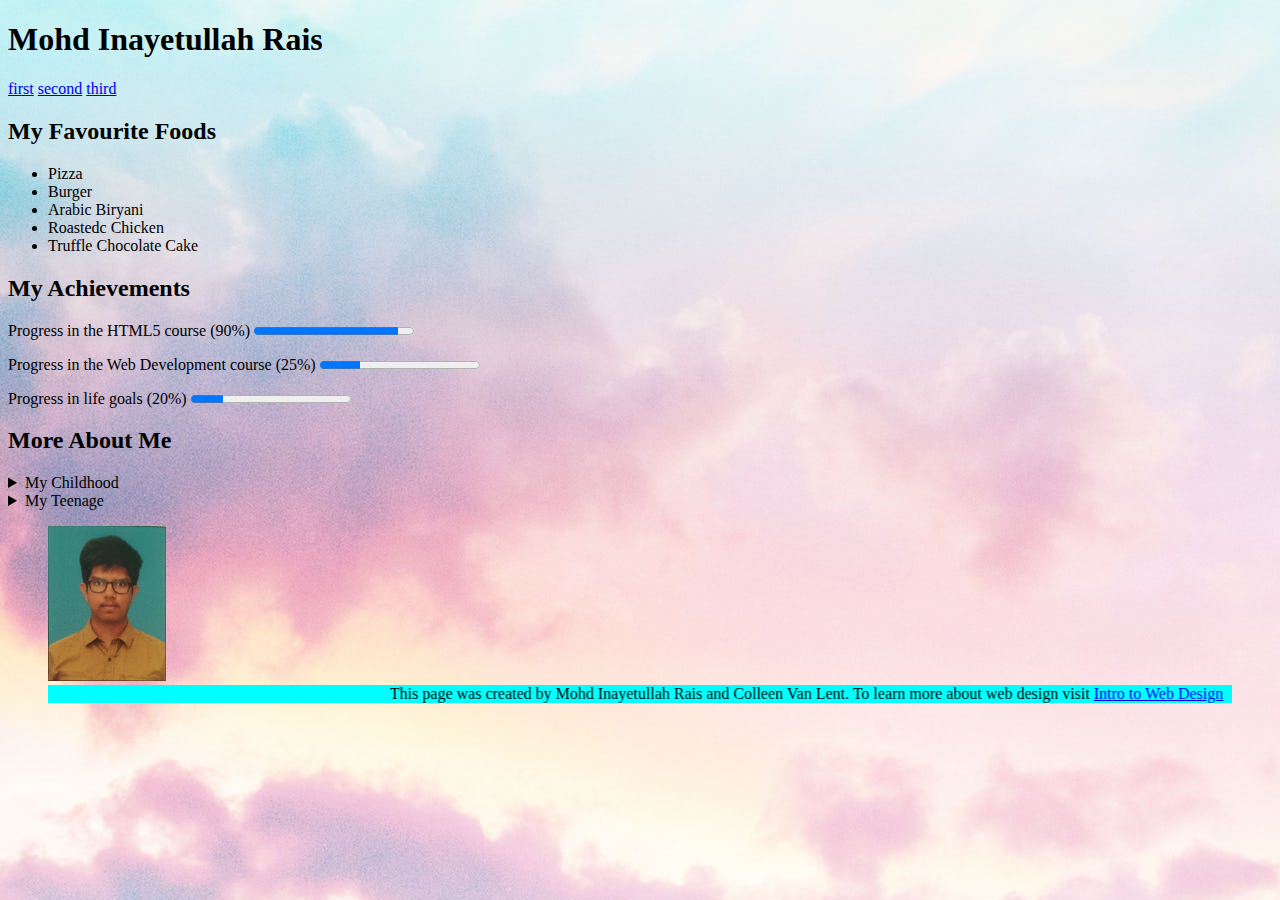
==== First WebPage/first.html @ cfb8bf8a "Add files via upload" ====
<!DOCTYPE html>
<html lang="en">
	<head>
		<meta charset="utf-8">
		<title> first webpage </title>
	</head>
	<body background="background.jpg">
		<h1> Mohd Inayetullah Rais </h1>
		<nav>
			<a href="https://www.google.com/" target="_blank">first</a>
			<a href="https://www.youtube.com/" target="_blank">  second</a>
			<a href="https://www.amazon.in/" target="_blank">  third</a>
		</nav>
		<section>
			<h2>My Favourite Foods</h2>
			<ul>
				<li>Pizza</li>
				<li>Burger</li>
				<li>Arabic Biryani</li>
				<li>Roastedc Chicken</li>
				<li>Truffle Chocolate Cake</li>
			</ul>
		</section>
		<section>
			<h2>My Achievements</h2>
			<p>Progress in the HTML5 course (90%) <progress value="90" max="100"></p>
			<p>Progress in the Web Development course (25%) <progress value="25" max="100"></p>
			<p>Progress in life goals (20%) <progress value="20" max="100"></p>
		</section>
		<section>
			<h2>More About Me</h2>
			<details>
				<summary> My Childhood </summary>
				<p>&ndash;I was born in Bankura, W.B, India. I grew up in Crewe, England. I returned to India and completed my primary schooling in New Delhi.</p>
			</details>
			<details>
				<summary> My Teenage </summary>
				<p>&ndash;I passed high school from New Delhi itself. Currently, I am pursuing Bachelor of Engineering in ECE from Jadavpur University, Kolkata.</p>
			</details>
		</section>
		<figure>
			<img src="Inayet.jpg" alt="my picture" width="10%">
			<figcaption><marquee behavior="alternate" bgcolor="cyan" width="100%" scrollamount="1"> This page was created by Mohd Inayetullah Rais and Colleen Van Lent. To learn more about web design visit <a href="https://intro-webdesign.com/">Intro to Web Design</a></marquee></figcaption>	
		</figure>		
	</body>
</html>
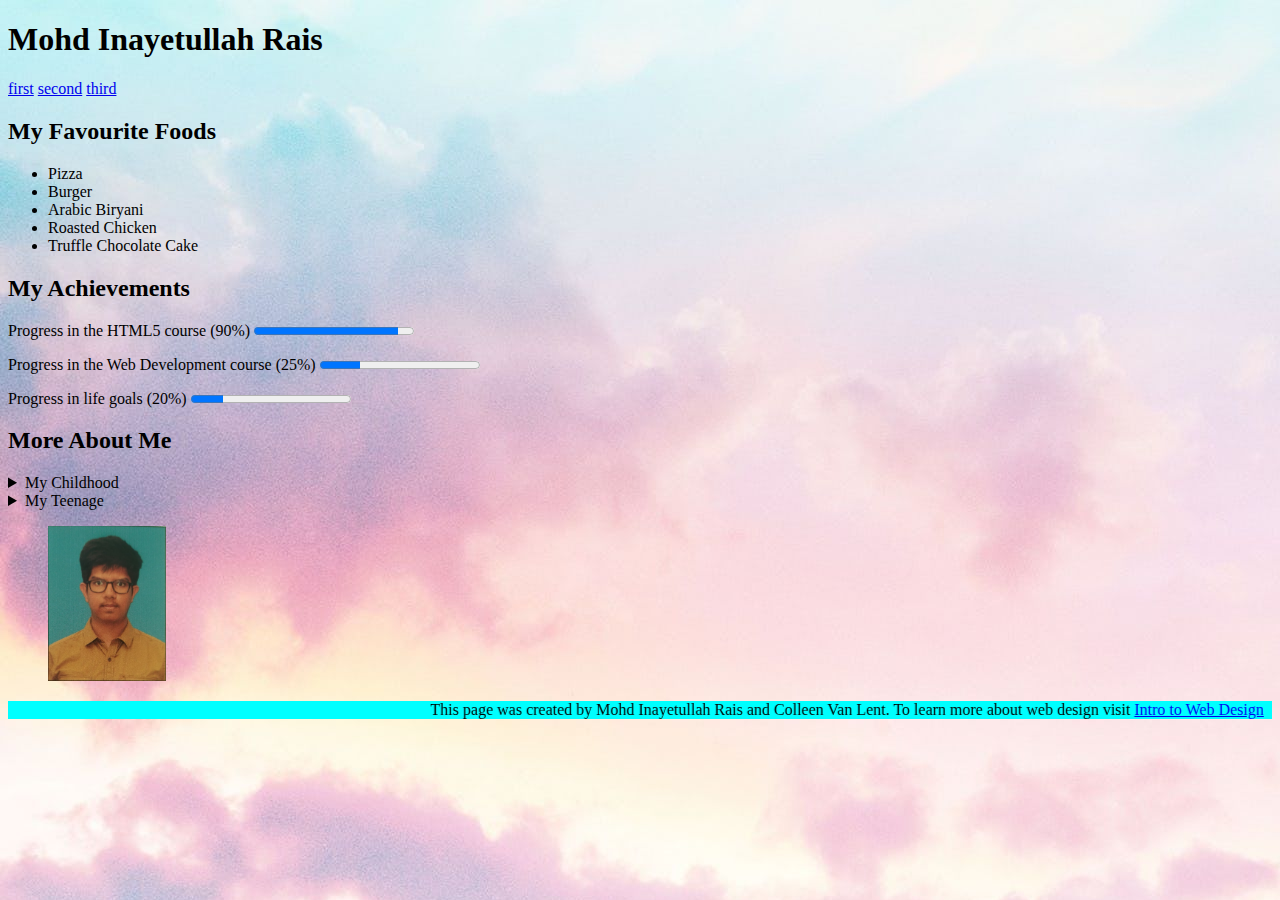
==== commit 3aa79b8f: "Update first.html" ====
--- a/First WebPage/first.html
+++ b/First WebPage/first.html
@@ -17,7 +17,7 @@
 				<li>Pizza</li>
 				<li>Burger</li>
 				<li>Arabic Biryani</li>
-				<li>Roastedc Chicken</li>
+				<li>Roasted Chicken</li>
 				<li>Truffle Chocolate Cake</li>
 			</ul>
 		</section>
@@ -40,7 +40,7 @@
 		</section>
 		<figure>
 			<img src="Inayet.jpg" alt="my picture" width="10%">
-			<figcaption><marquee behavior="alternate" bgcolor="cyan" width="100%" scrollamount="1"> This page was created by Mohd Inayetullah Rais and Colleen Van Lent. To learn more about web design visit <a href="https://intro-webdesign.com/">Intro to Web Design</a></marquee></figcaption>	
-		</figure>		
-	</body>
+		</figure>
+			<p><marquee behavior="alternate" bgcolor="cyan" width="100%" scrollamount="1"> This page was created by Mohd Inayetullah Rais and Colleen Van Lent. To learn more about web design visit <a href="https://intro-webdesign.com/" target="_blank">Intro to Web Design</a></marquee></p>
+		</body>
 </html>
